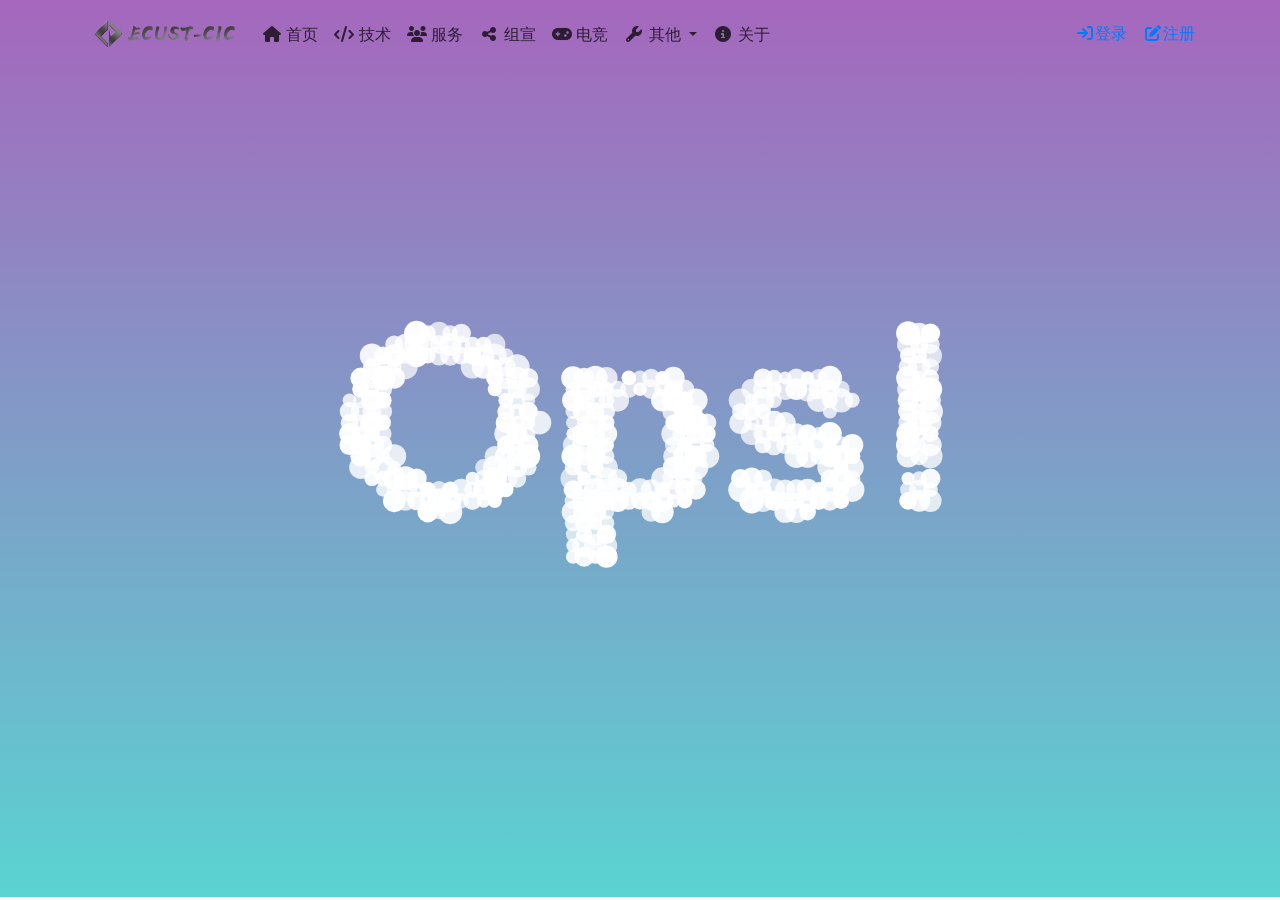
==== index.html @ ea2abe51 "deploy: 4ae0998461dc04b09c6320b064260fa6da48adf4" ====
<!DOCTYPE html><html lang=en><head><meta charset=utf-8><meta http-equiv=X-UA-Compatible content="IE=edge"><meta name=viewport content="width=device-width,initial-scale=1"><link rel=icon href=/favicon.ico><title>华理计算机信息交流协会</title><meta name=description content=华东理工大学计算机信息交流协会><meta name=keywords content=华东理工大学,华理,ECUST,计算机,计算机协会><meta name=location content="province=上海;city=上海"><script>// 从 sessionStorage 恢复原始路径
      if (sessionStorage.redirect) {
        const redirect = sessionStorage.redirect;
        delete sessionStorage.redirect;
        window.history.replaceState({}, '', redirect);
      }</script><link href=/css/about.14b88da8.css rel=prefetch><link href=/js/about.c2e0c194.js rel=prefetch><link href=/css/app.7f177551.css rel=preload as=style><link href=/css/chunk-vendors.4e5f0131.css rel=preload as=style><link href=/js/app.f24bd0a6.js rel=preload as=script><link href=/js/chunk-vendors.7a563e7a.js rel=preload as=script><link href=/css/chunk-vendors.4e5f0131.css rel=stylesheet><link href=/css/app.7f177551.css rel=stylesheet></head><body><noscript><strong>We're sorry but admin doesn't work properly without JavaScript enabled. Please enable it to continue.</strong></noscript><div id=app></div><script src=/js/chunk-vendors.7a563e7a.js></script><script src=/js/app.f24bd0a6.js></script></body></html>
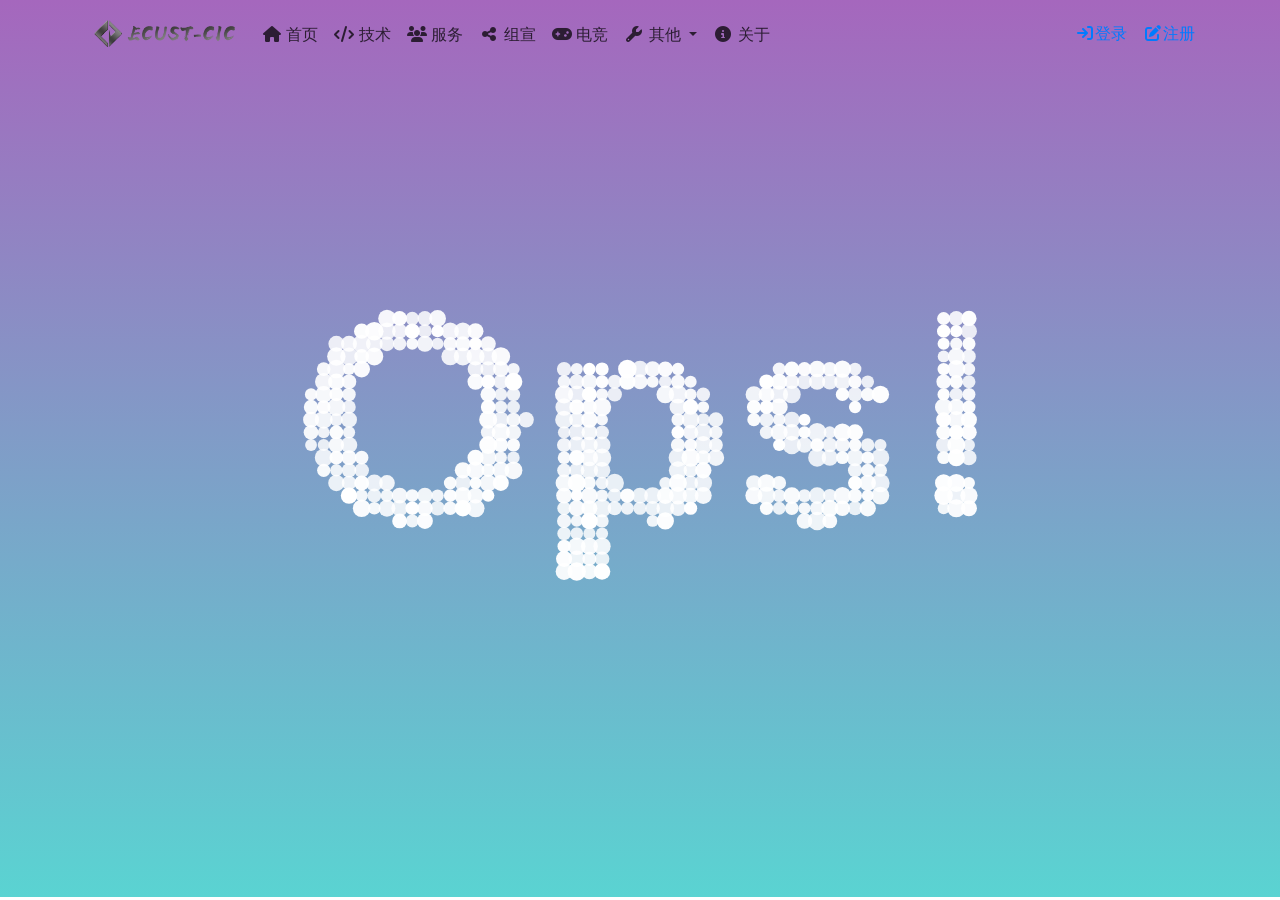
==== commit 4fe98e45: "deploy: ae26d8f2cb1ddd17f79b44bbad30620e8b148282" ====
--- a/index.html
+++ b/index.html
@@ -3,4 +3,4 @@
         const redirect = sessionStorage.redirect;
         delete sessionStorage.redirect;
         window.history.replaceState({}, '', redirect);
-      }</script><link href=/css/about.14b88da8.css rel=prefetch><link href=/js/about.c2e0c194.js rel=prefetch><link href=/css/app.7f177551.css rel=preload as=style><link href=/css/chunk-vendors.4e5f0131.css rel=preload as=style><link href=/js/app.f24bd0a6.js rel=preload as=script><link href=/js/chunk-vendors.7a563e7a.js rel=preload as=script><link href=/css/chunk-vendors.4e5f0131.css rel=stylesheet><link href=/css/app.7f177551.css rel=stylesheet></head><body><noscript><strong>We're sorry but admin doesn't work properly without JavaScript enabled. Please enable it to continue.</strong></noscript><div id=app></div><script src=/js/chunk-vendors.7a563e7a.js></script><script src=/js/app.f24bd0a6.js></script></body></html>+      }</script><link href=/css/about.14b88da8.css rel=prefetch><link href=/js/about.c2e0c194.js rel=prefetch><link href=/css/app.f30ff4f2.css rel=preload as=style><link href=/css/chunk-vendors.4e5f0131.css rel=preload as=style><link href=/js/app.6de26942.js rel=preload as=script><link href=/js/chunk-vendors.7a563e7a.js rel=preload as=script><link href=/css/chunk-vendors.4e5f0131.css rel=stylesheet><link href=/css/app.f30ff4f2.css rel=stylesheet></head><body><noscript><strong>We're sorry but admin doesn't work properly without JavaScript enabled. Please enable it to continue.</strong></noscript><div id=app></div><script src=/js/chunk-vendors.7a563e7a.js></script><script src=/js/app.6de26942.js></script></body></html>
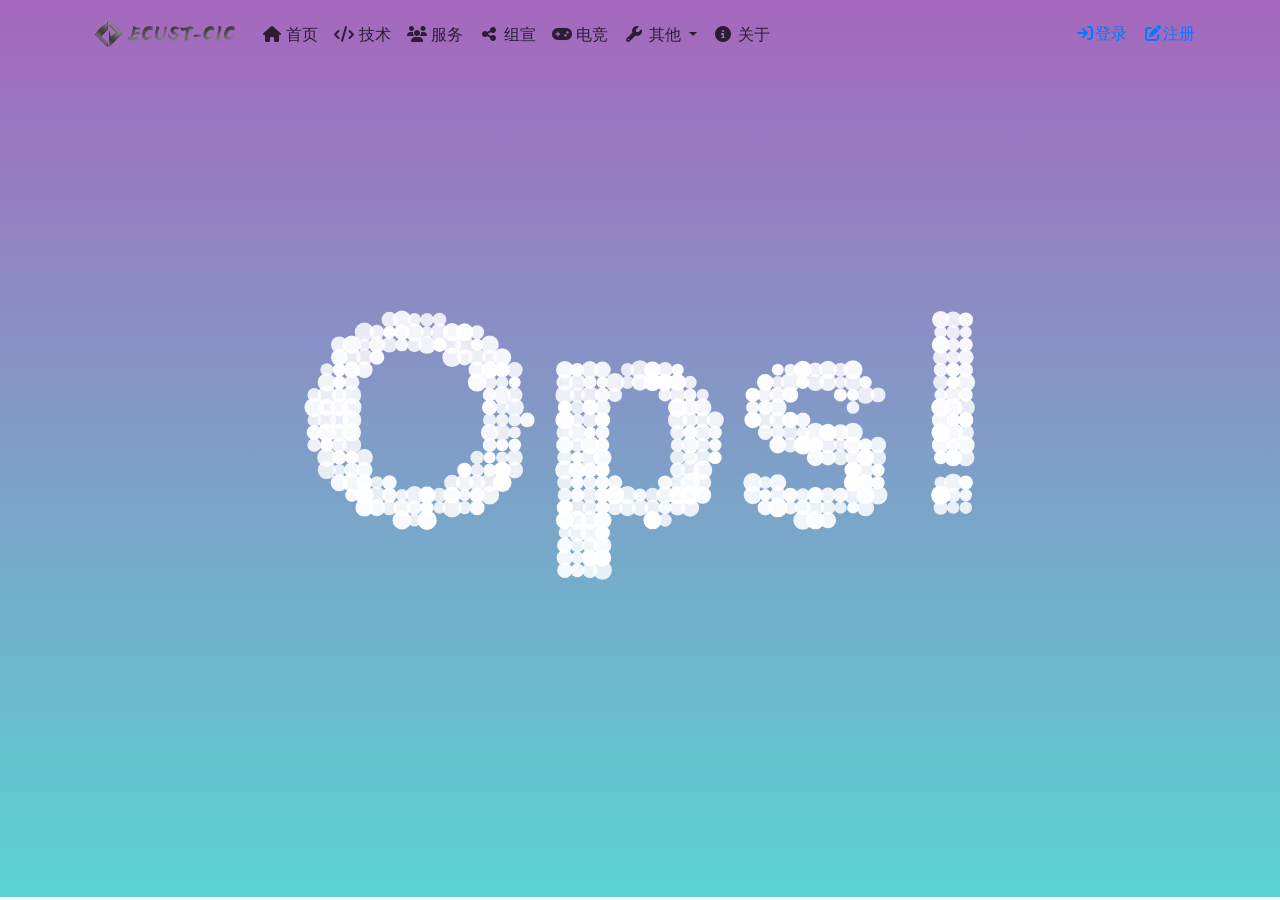
==== commit 18c66ac6: "deploy: ae388a0d9d62ff6924008fe7f7a4f7cc10bf2ee6" ====
--- a/index.html
+++ b/index.html
@@ -3,4 +3,4 @@
         const redirect = sessionStorage.redirect;
         delete sessionStorage.redirect;
         window.history.replaceState({}, '', redirect);
-      }</script><link href=/css/about.14b88da8.css rel=prefetch><link href=/js/about.c2e0c194.js rel=prefetch><link href=/css/app.f30ff4f2.css rel=preload as=style><link href=/css/chunk-vendors.4e5f0131.css rel=preload as=style><link href=/js/app.6de26942.js rel=preload as=script><link href=/js/chunk-vendors.7a563e7a.js rel=preload as=script><link href=/css/chunk-vendors.4e5f0131.css rel=stylesheet><link href=/css/app.f30ff4f2.css rel=stylesheet></head><body><noscript><strong>We're sorry but admin doesn't work properly without JavaScript enabled. Please enable it to continue.</strong></noscript><div id=app></div><script src=/js/chunk-vendors.7a563e7a.js></script><script src=/js/app.6de26942.js></script></body></html>+      }</script><link href=/css/about.14b88da8.css rel=prefetch><link href=/js/about.c2e0c194.js rel=prefetch><link href=/css/app.93c6232c.css rel=preload as=style><link href=/css/chunk-vendors.4e5f0131.css rel=preload as=style><link href=/js/app.f8554795.js rel=preload as=script><link href=/js/chunk-vendors.7a563e7a.js rel=preload as=script><link href=/css/chunk-vendors.4e5f0131.css rel=stylesheet><link href=/css/app.93c6232c.css rel=stylesheet></head><body><noscript><strong>We're sorry but admin doesn't work properly without JavaScript enabled. Please enable it to continue.</strong></noscript><div id=app></div><script src=/js/chunk-vendors.7a563e7a.js></script><script src=/js/app.f8554795.js></script></body></html>
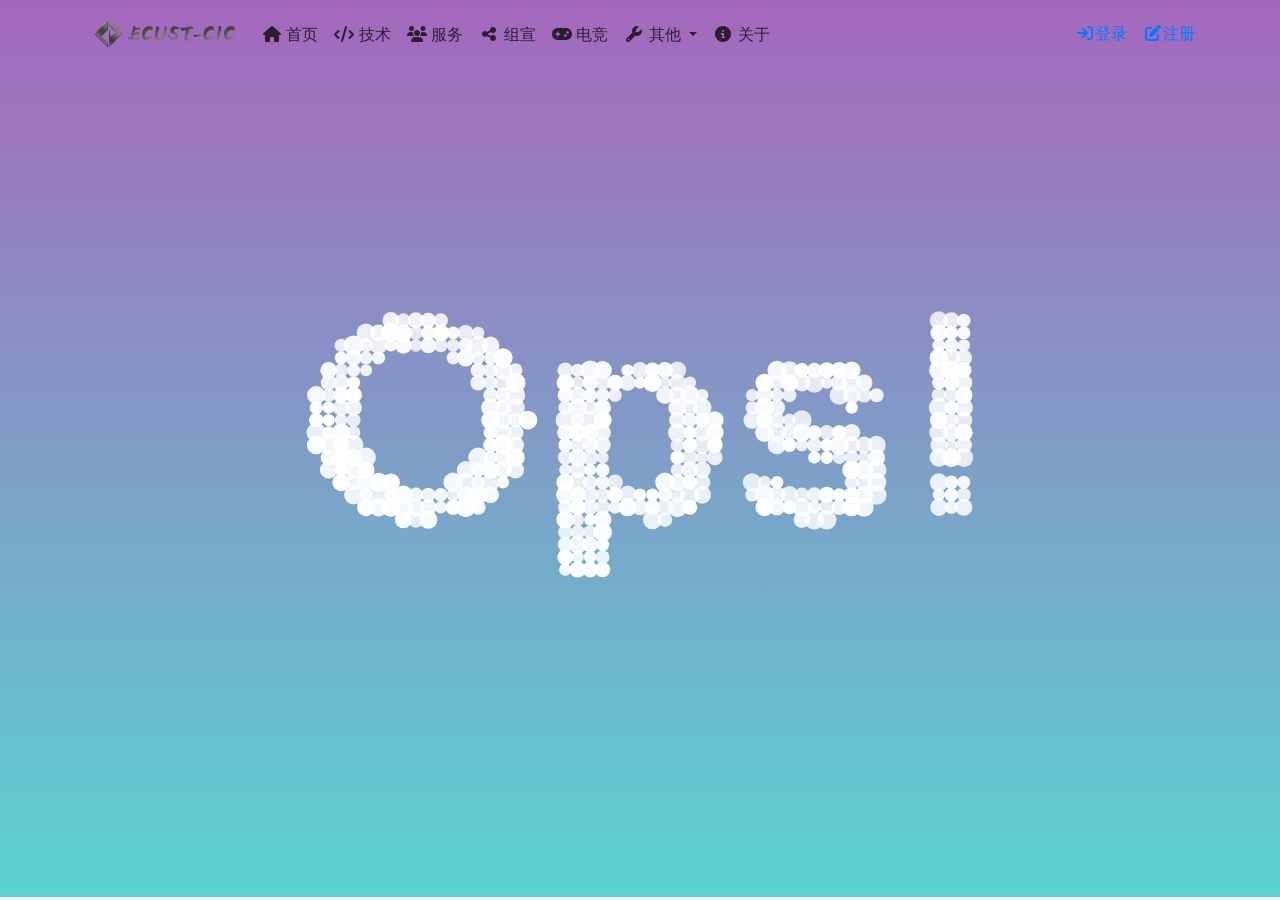
==== commit 6f69d6d4: "deploy: 4a54db877512a86ad816fee0fabff29e66345508" ====
--- a/index.html
+++ b/index.html
@@ -3,4 +3,4 @@
         const redirect = sessionStorage.redirect;
         delete sessionStorage.redirect;
         window.history.replaceState({}, '', redirect);
-      }</script><link href=/css/about.14b88da8.css rel=prefetch><link href=/js/about.c2e0c194.js rel=prefetch><link href=/css/app.93c6232c.css rel=preload as=style><link href=/css/chunk-vendors.4e5f0131.css rel=preload as=style><link href=/js/app.f8554795.js rel=preload as=script><link href=/js/chunk-vendors.7a563e7a.js rel=preload as=script><link href=/css/chunk-vendors.4e5f0131.css rel=stylesheet><link href=/css/app.93c6232c.css rel=stylesheet></head><body><noscript><strong>We're sorry but admin doesn't work properly without JavaScript enabled. Please enable it to continue.</strong></noscript><div id=app></div><script src=/js/chunk-vendors.7a563e7a.js></script><script src=/js/app.f8554795.js></script></body></html>+      }</script><link href=/css/about.14b88da8.css rel=prefetch><link href=/js/about.c2e0c194.js rel=prefetch><link href=/css/app.40b9cd4b.css rel=preload as=style><link href=/css/chunk-vendors.4e5f0131.css rel=preload as=style><link href=/js/app.31fd8887.js rel=preload as=script><link href=/js/chunk-vendors.7a563e7a.js rel=preload as=script><link href=/css/chunk-vendors.4e5f0131.css rel=stylesheet><link href=/css/app.40b9cd4b.css rel=stylesheet></head><body><noscript><strong>We're sorry but admin doesn't work properly without JavaScript enabled. Please enable it to continue.</strong></noscript><div id=app></div><script src=/js/chunk-vendors.7a563e7a.js></script><script src=/js/app.31fd8887.js></script></body></html>
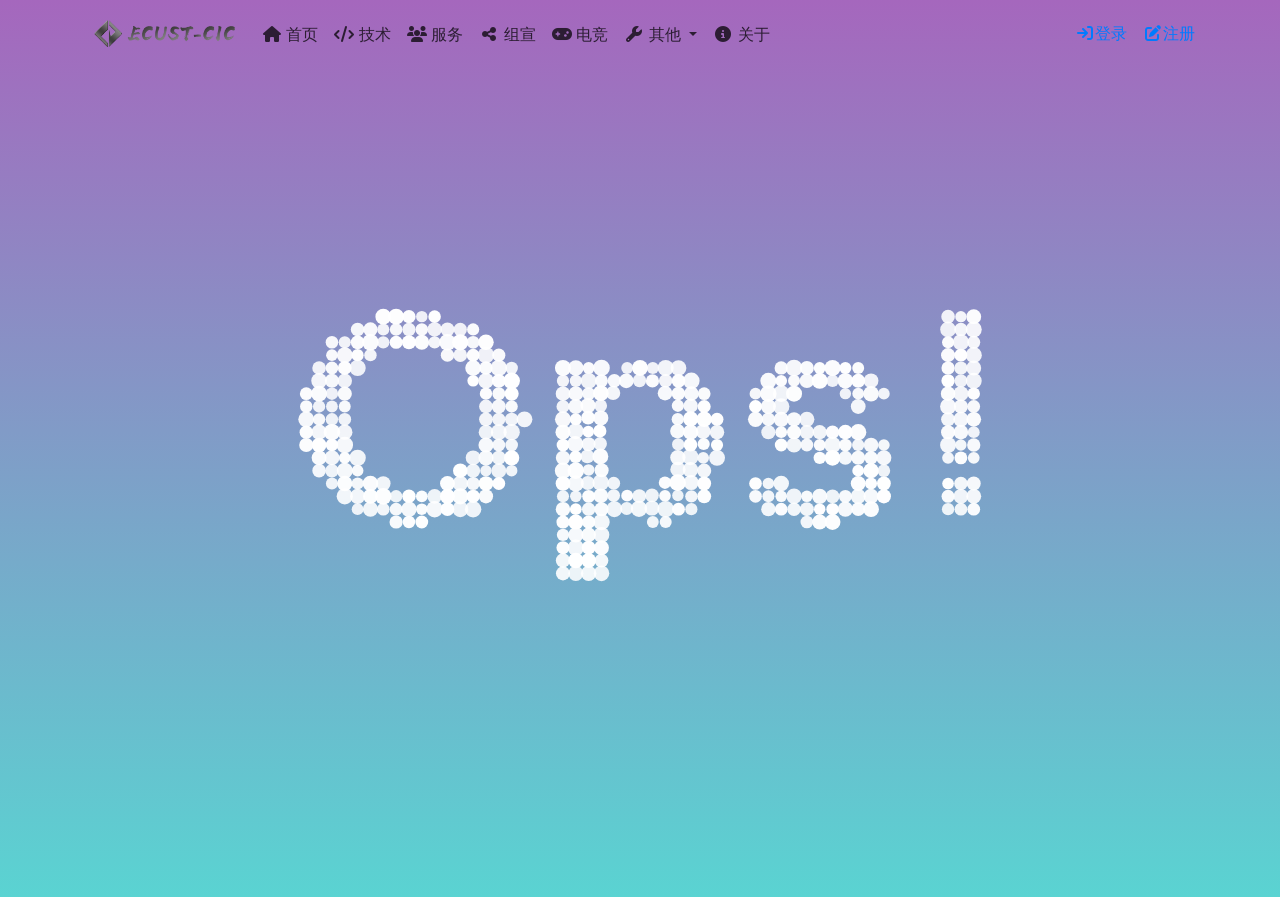
==== commit 31fee342: "deploy: 24b8ca9f295b284297e62e93dd05b3da58325dda" ====
--- a/index.html
+++ b/index.html
@@ -3,4 +3,4 @@
         const redirect = sessionStorage.redirect;
         delete sessionStorage.redirect;
         window.history.replaceState({}, '', redirect);
-      }</script><link href=/css/about.14b88da8.css rel=prefetch><link href=/js/about.c2e0c194.js rel=prefetch><link href=/css/app.40b9cd4b.css rel=preload as=style><link href=/css/chunk-vendors.4e5f0131.css rel=preload as=style><link href=/js/app.31fd8887.js rel=preload as=script><link href=/js/chunk-vendors.7a563e7a.js rel=preload as=script><link href=/css/chunk-vendors.4e5f0131.css rel=stylesheet><link href=/css/app.40b9cd4b.css rel=stylesheet></head><body><noscript><strong>We're sorry but admin doesn't work properly without JavaScript enabled. Please enable it to continue.</strong></noscript><div id=app></div><script src=/js/chunk-vendors.7a563e7a.js></script><script src=/js/app.31fd8887.js></script></body></html>+      }</script><link href=/css/about.14b88da8.css rel=prefetch><link href=/js/about.c2e0c194.js rel=prefetch><link href=/css/app.e8c18170.css rel=preload as=style><link href=/css/chunk-vendors.4e5f0131.css rel=preload as=style><link href=/js/app.67a8fe0a.js rel=preload as=script><link href=/js/chunk-vendors.7a563e7a.js rel=preload as=script><link href=/css/chunk-vendors.4e5f0131.css rel=stylesheet><link href=/css/app.e8c18170.css rel=stylesheet></head><body><noscript><strong>We're sorry but admin doesn't work properly without JavaScript enabled. Please enable it to continue.</strong></noscript><div id=app></div><script src=/js/chunk-vendors.7a563e7a.js></script><script src=/js/app.67a8fe0a.js></script></body></html>
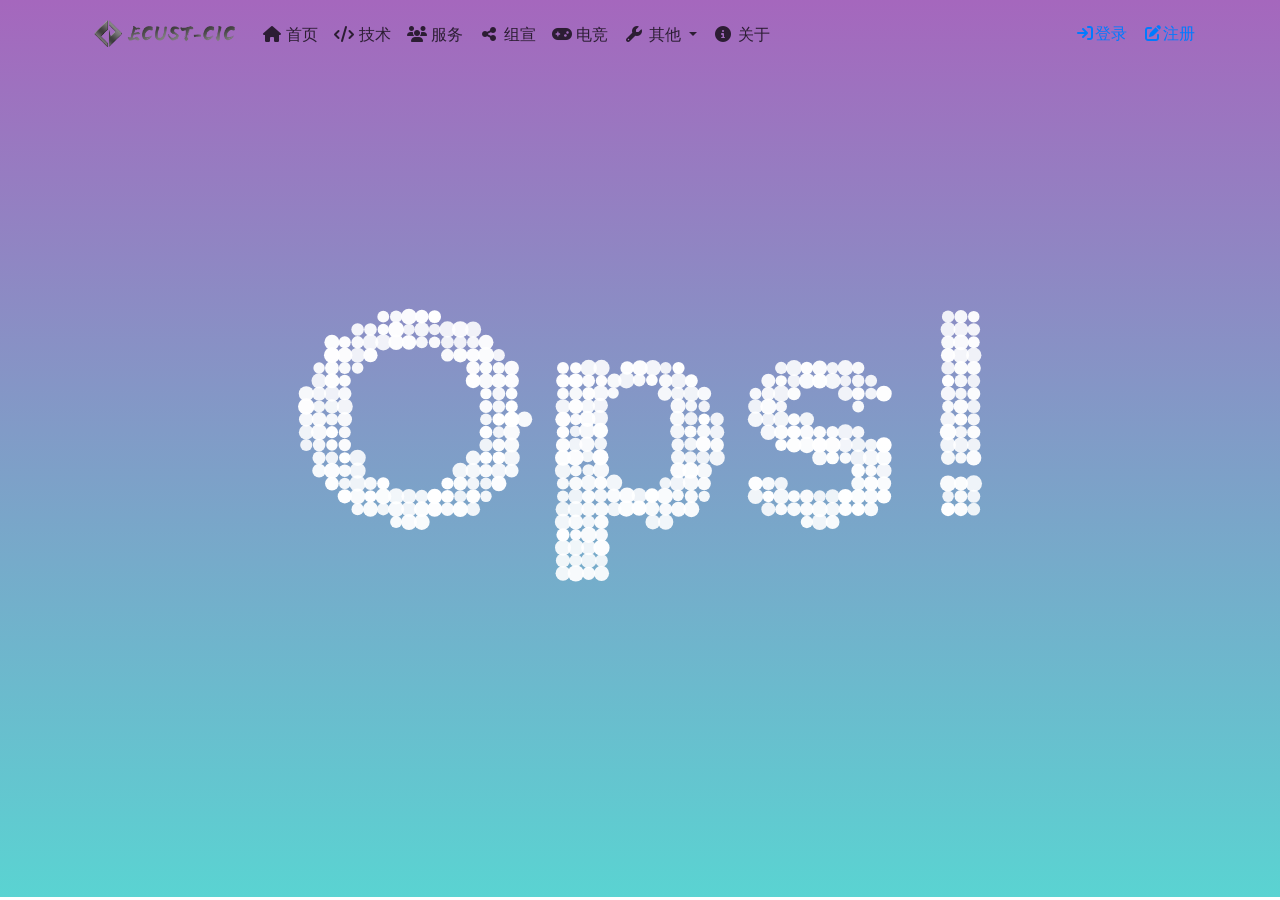
==== commit e0a2acc3: "deploy: f00788cdc4d483961597d4cf6cc07b4c133267e8" ====
--- a/index.html
+++ b/index.html
@@ -3,4 +3,4 @@
         const redirect = sessionStorage.redirect;
         delete sessionStorage.redirect;
         window.history.replaceState({}, '', redirect);
-      }</script><link href=/css/about.14b88da8.css rel=prefetch><link href=/js/about.c2e0c194.js rel=prefetch><link href=/css/app.e8c18170.css rel=preload as=style><link href=/css/chunk-vendors.4e5f0131.css rel=preload as=style><link href=/js/app.67a8fe0a.js rel=preload as=script><link href=/js/chunk-vendors.7a563e7a.js rel=preload as=script><link href=/css/chunk-vendors.4e5f0131.css rel=stylesheet><link href=/css/app.e8c18170.css rel=stylesheet></head><body><noscript><strong>We're sorry but admin doesn't work properly without JavaScript enabled. Please enable it to continue.</strong></noscript><div id=app></div><script src=/js/chunk-vendors.7a563e7a.js></script><script src=/js/app.67a8fe0a.js></script></body></html>+      }</script><link href=/css/about.14b88da8.css rel=prefetch><link href=/js/about.c2e0c194.js rel=prefetch><link href=/css/app.e8c18170.css rel=preload as=style><link href=/css/chunk-vendors.4e5f0131.css rel=preload as=style><link href=/js/app.bbd15b8e.js rel=preload as=script><link href=/js/chunk-vendors.7a563e7a.js rel=preload as=script><link href=/css/chunk-vendors.4e5f0131.css rel=stylesheet><link href=/css/app.e8c18170.css rel=stylesheet></head><body><noscript><strong>We're sorry but admin doesn't work properly without JavaScript enabled. Please enable it to continue.</strong></noscript><div id=app></div><script src=/js/chunk-vendors.7a563e7a.js></script><script src=/js/app.bbd15b8e.js></script></body></html>
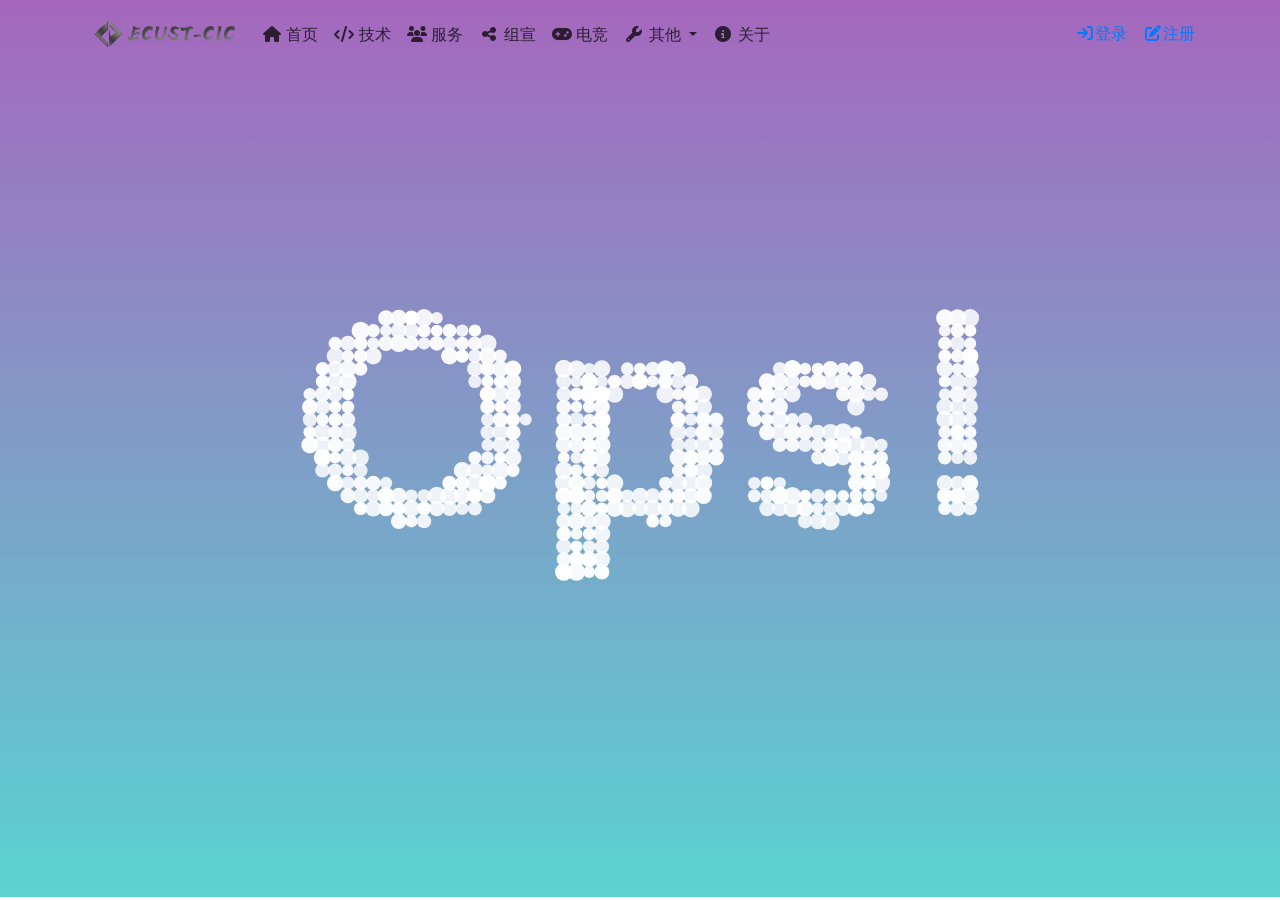
==== commit 6b5164fd: "deploy: d05b9ab7d4e5117554a397a12bb14e002bcbb649" ====
--- a/index.html
+++ b/index.html
@@ -3,4 +3,4 @@
         const redirect = sessionStorage.redirect;
         delete sessionStorage.redirect;
         window.history.replaceState({}, '', redirect);
-      }</script><link href=/css/about.14b88da8.css rel=prefetch><link href=/js/about.c2e0c194.js rel=prefetch><link href=/css/app.e8c18170.css rel=preload as=style><link href=/css/chunk-vendors.4e5f0131.css rel=preload as=style><link href=/js/app.bbd15b8e.js rel=preload as=script><link href=/js/chunk-vendors.7a563e7a.js rel=preload as=script><link href=/css/chunk-vendors.4e5f0131.css rel=stylesheet><link href=/css/app.e8c18170.css rel=stylesheet></head><body><noscript><strong>We're sorry but admin doesn't work properly without JavaScript enabled. Please enable it to continue.</strong></noscript><div id=app></div><script src=/js/chunk-vendors.7a563e7a.js></script><script src=/js/app.bbd15b8e.js></script></body></html>+      }</script><link href=/css/about.14b88da8.css rel=prefetch><link href=/js/about.c2e0c194.js rel=prefetch><link href=/css/app.e8c18170.css rel=preload as=style><link href=/css/chunk-vendors.4e5f0131.css rel=preload as=style><link href=/js/app.5774f621.js rel=preload as=script><link href=/js/chunk-vendors.7a563e7a.js rel=preload as=script><link href=/css/chunk-vendors.4e5f0131.css rel=stylesheet><link href=/css/app.e8c18170.css rel=stylesheet></head><body><noscript><strong>We're sorry but admin doesn't work properly without JavaScript enabled. Please enable it to continue.</strong></noscript><div id=app></div><script src=/js/chunk-vendors.7a563e7a.js></script><script src=/js/app.5774f621.js></script></body></html>
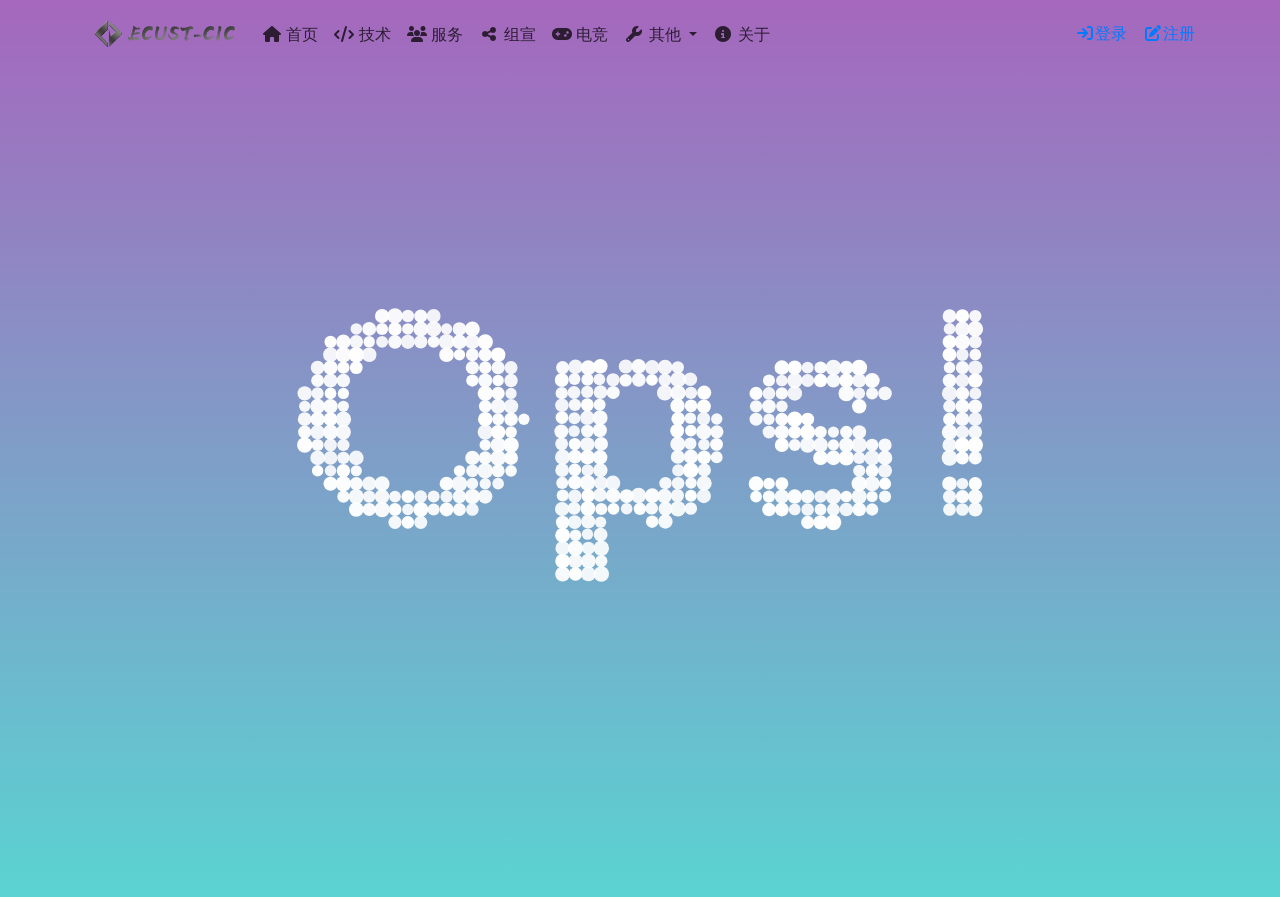
==== commit bdc7a48a: "deploy: 4740dc3038f95004bbfbb39d3b7559167a2bbe33" ====
--- a/index.html
+++ b/index.html
@@ -3,4 +3,4 @@
         const redirect = sessionStorage.redirect;
         delete sessionStorage.redirect;
         window.history.replaceState({}, '', redirect);
-      }</script><link href=/css/about.14b88da8.css rel=prefetch><link href=/js/about.c2e0c194.js rel=prefetch><link href=/css/app.e8c18170.css rel=preload as=style><link href=/css/chunk-vendors.4e5f0131.css rel=preload as=style><link href=/js/app.5774f621.js rel=preload as=script><link href=/js/chunk-vendors.7a563e7a.js rel=preload as=script><link href=/css/chunk-vendors.4e5f0131.css rel=stylesheet><link href=/css/app.e8c18170.css rel=stylesheet></head><body><noscript><strong>We're sorry but admin doesn't work properly without JavaScript enabled. Please enable it to continue.</strong></noscript><div id=app></div><script src=/js/chunk-vendors.7a563e7a.js></script><script src=/js/app.5774f621.js></script></body></html>+      }</script><link href=/css/about.14b88da8.css rel=prefetch><link href=/js/about.c42817fa.js rel=prefetch><link href=/css/app.d4235b87.css rel=preload as=style><link href=/css/chunk-vendors.4e5f0131.css rel=preload as=style><link href=/js/app.c44a5848.js rel=preload as=script><link href=/js/chunk-vendors.95473ff9.js rel=preload as=script><link href=/css/chunk-vendors.4e5f0131.css rel=stylesheet><link href=/css/app.d4235b87.css rel=stylesheet></head><body><noscript><strong>We're sorry but admin doesn't work properly without JavaScript enabled. Please enable it to continue.</strong></noscript><div id=app></div><script src=/js/chunk-vendors.95473ff9.js></script><script src=/js/app.c44a5848.js></script></body></html>
